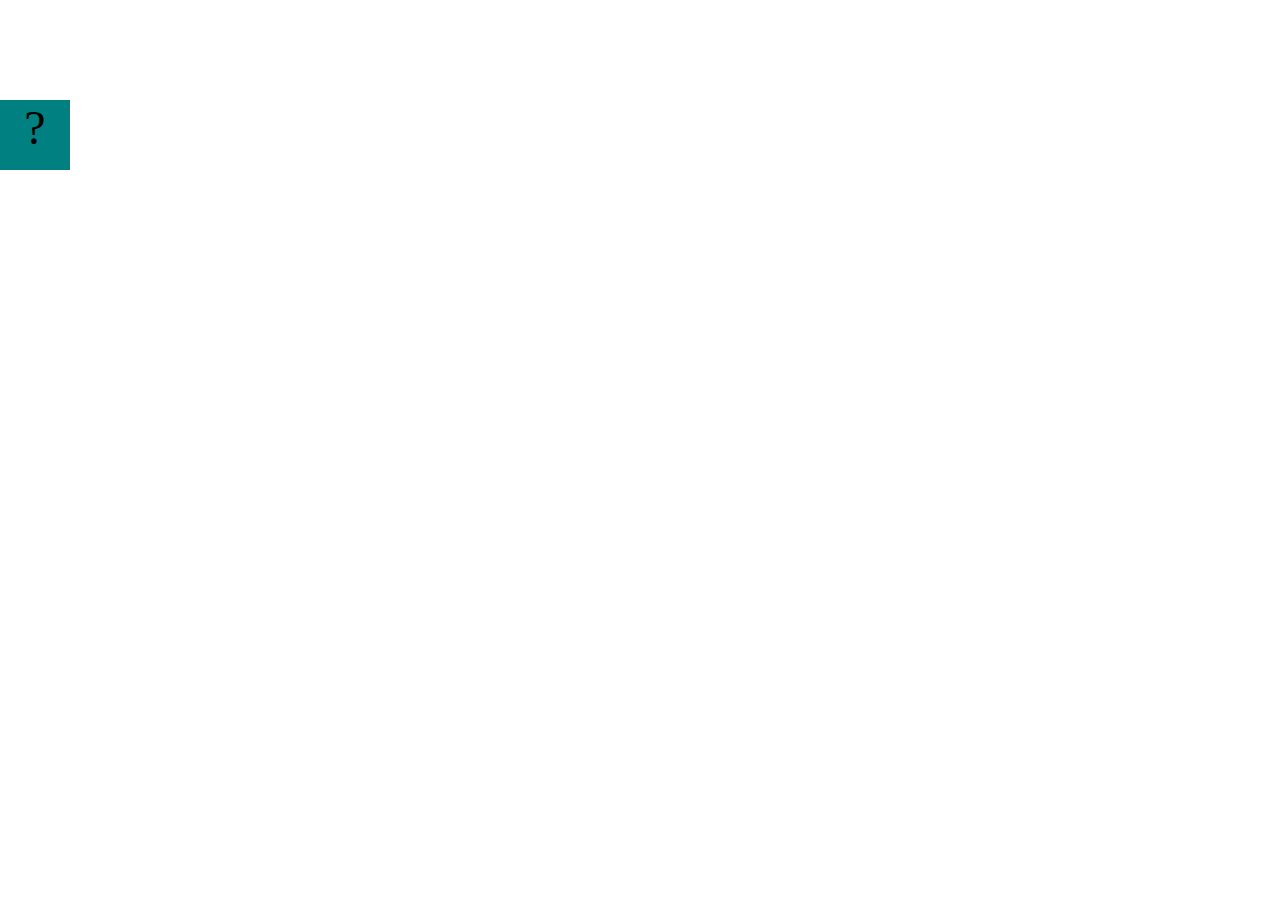
==== projects/bouncing-box/index.html @ e7043783 "install projects" ====
<!DOCTYPE html>
<html>
<head>
	<meta charset="utf-8">
	<title>Bouncing Box</title>
	<script src="jquery.min.js"></script>
	<style>
		.box {
			width: 70px;
			height: 70px;
			background-color: teal;
			font-size: 300%;
			text-align: center;
			user-select: none;
			display: block;
			position: absolute;
			top: 100px;
			left: 0px;  /* <--- Change me! */
		}
		.board{
			height: 100vh;
		}
	</style>
	<!-- 	<script src="//cdnjs.cloudflare.com/ajax/libs/jquery/2.1.1/jquery.min.js"></script> -->

</head>
<body class="board">
	<!-- HTML for the box -->
	<div class="box">?</div>

	<script>
		(function(){
			'use strict'
			/* global jQuery */

			//////////////////////////////////////////////////////////////////
			/////////////////// SETUP DO NOT DELETE //////////////////////////
			//////////////////////////////////////////////////////////////////
			
			var box = jQuery('.box');	// reference to the HTML .box element
			var board = jQuery('.board');	// reference to the HTML .board element
			var boardWidth = board.width();	// the maximum X-Coordinate of the screen

			// Every 50 milliseconds, call the update Function (see below)
			setInterval(update, 50);
			
			// Every time the box is clicked, call the handleBoxClick Function (see below)
			box.on('click', handleBoxClick);

			// moves the Box to a new position on the screen along the X-Axis
			function moveBoxTo(newPositionX) {
				box.css("left", newPositionX);
			}

			// changes the text displayed on the Box
			function changeBoxText(newText) {
				box.text(newText);
			}

			//////////////////////////////////////////////////////////////////
			/////////////////// YOUR CODE BELOW HERE /////////////////////////
			//////////////////////////////////////////////////////////////////
			
			// TODO 2 - Variable declarations 
			

			
			/* 
			This Function will be called 20 times/second. Each time it is called,
			it should move the Box to a new location. If the box drifts off the screen
			turn it around! 
			*/
			function update() {
				

			};

			/* 
			This Function will be called each time the box is clicked. Each time it is called,
			it should increase the points total, increase the speed, and move the box to
			the left side of the screen.
			*/
			function handleBoxClick() {
				


			};
		})();
	</script>
</body>
</html>
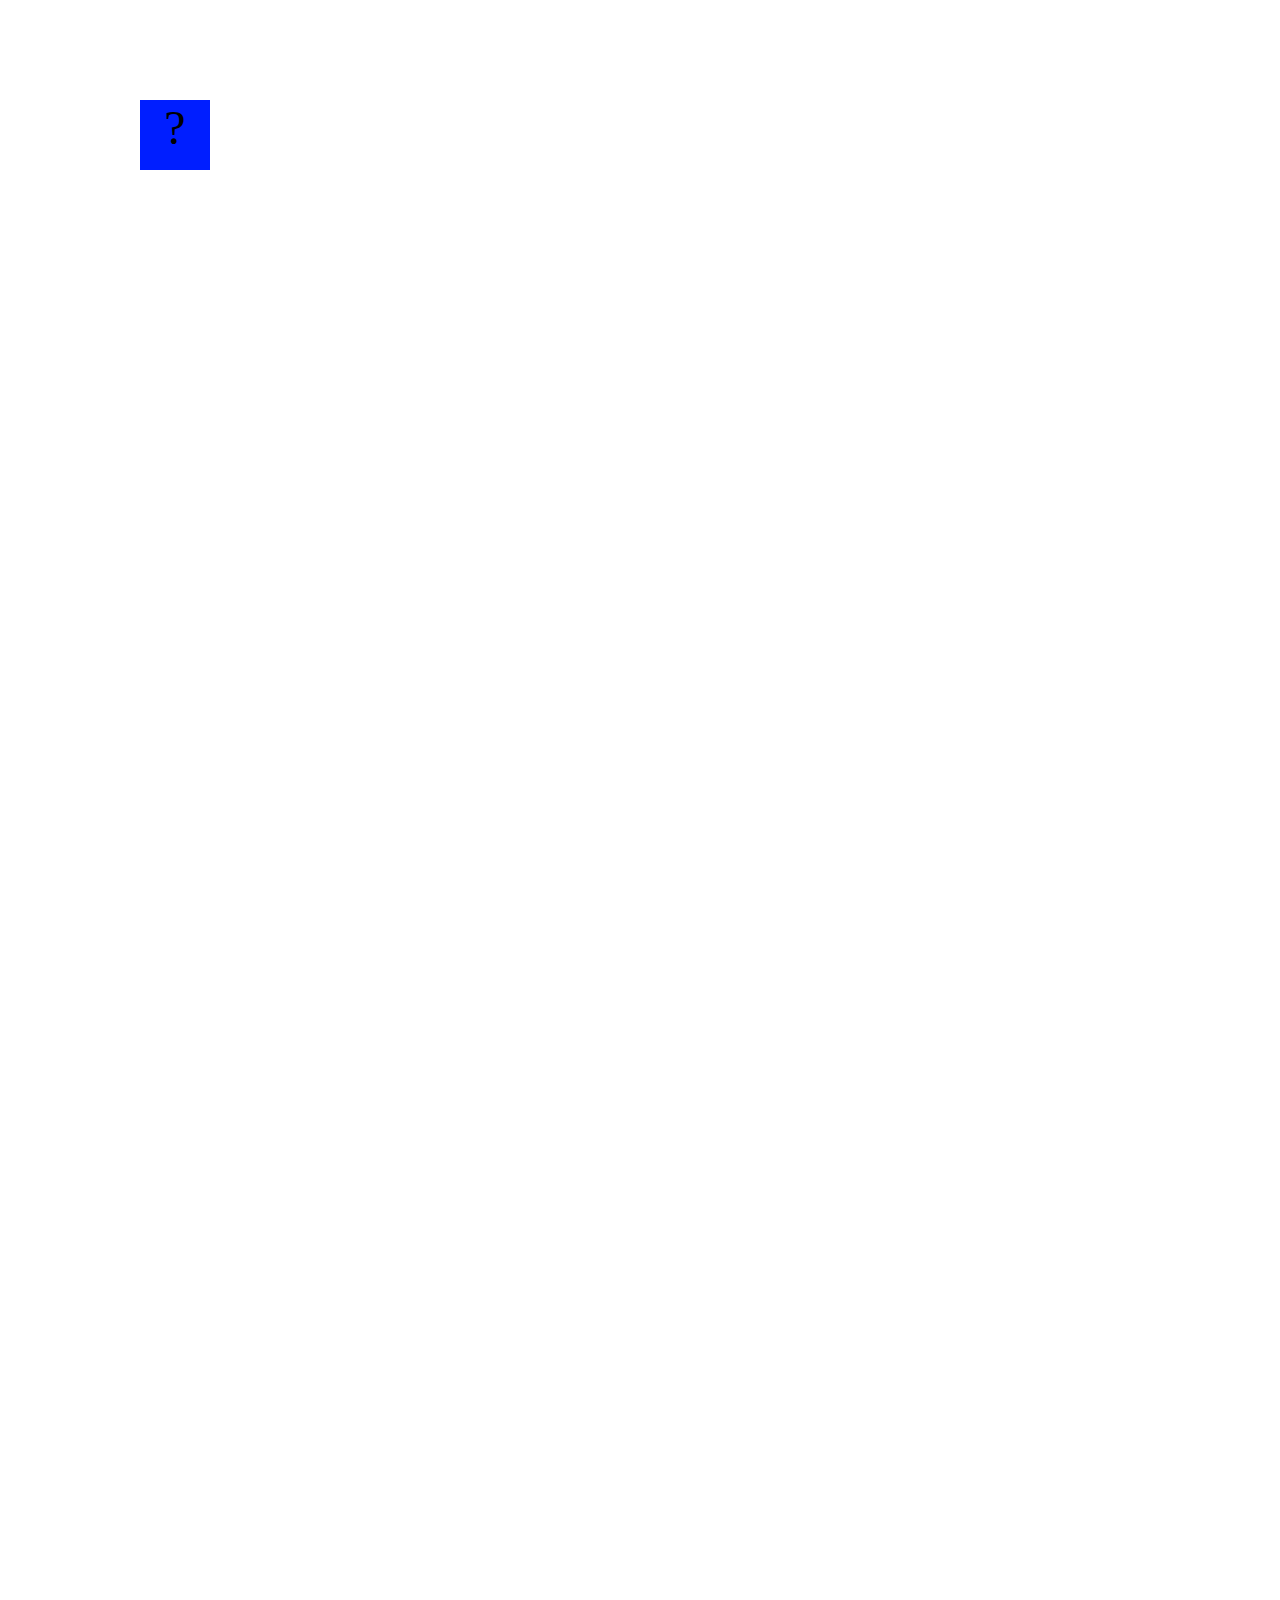
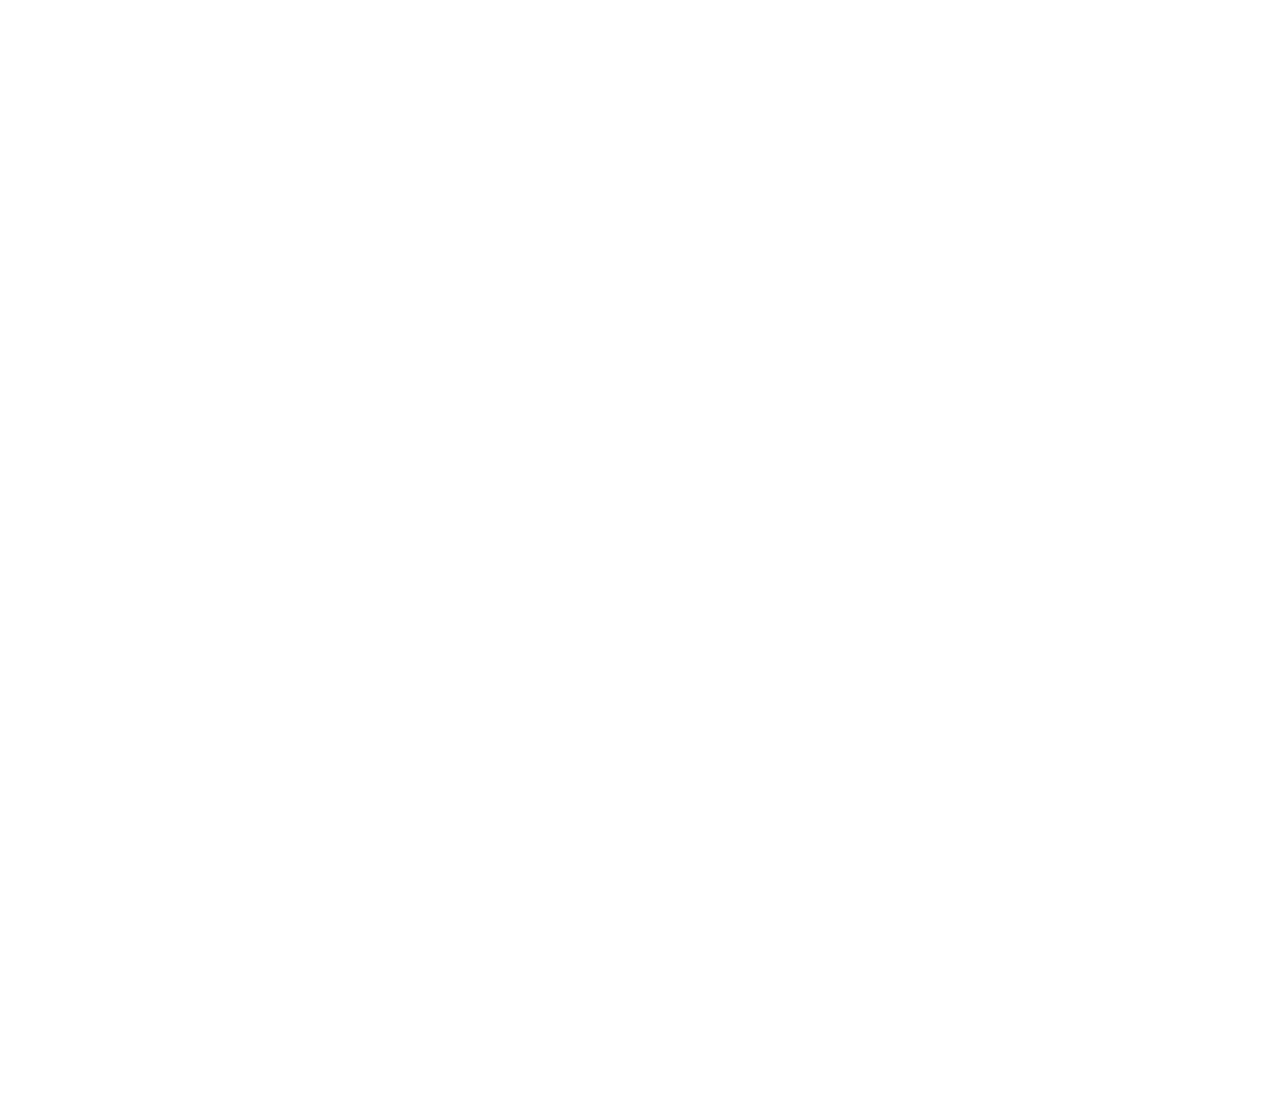
==== commit 37a5216a: "updatedbouncingbox" ====
--- a/projects/bouncing-box/index.html
+++ b/projects/bouncing-box/index.html
@@ -8,7 +8,7 @@
 		.box {
 			width: 70px;
 			height: 70px;
-			background-color: teal;
+			background-color: rgb(0, 30, 255);
 			font-size: 300%;
 			text-align: center;
 			user-select: none;
@@ -18,7 +18,7 @@
 			left: 0px;  /* <--- Change me! */
 		}
 		.board{
-			height: 100vh;
+			height: 300vh;
 		}
 	</style>
 	<!-- 	<script src="//cdnjs.cloudflare.com/ajax/libs/jquery/2.1.1/jquery.min.js"></script> -->
@@ -62,6 +62,7 @@
 			//////////////////////////////////////////////////////////////////
 			
 			// TODO 2 - Variable declarations 
+			var positionX = 0;
 			
 
 			
@@ -71,6 +72,9 @@
 			turn it around! 
 			*/
 			function update() {
+			positionX = positionX + 10
+			moveBoxTo(positionX);
+				
 				
 
 			};
@@ -81,8 +85,10 @@
 			the left side of the screen.
 			*/
 			function handleBoxClick() {
-				
-
+				console.log(positionX)
+             positionX = 0;
+			
+			
 
 			};
 		})();
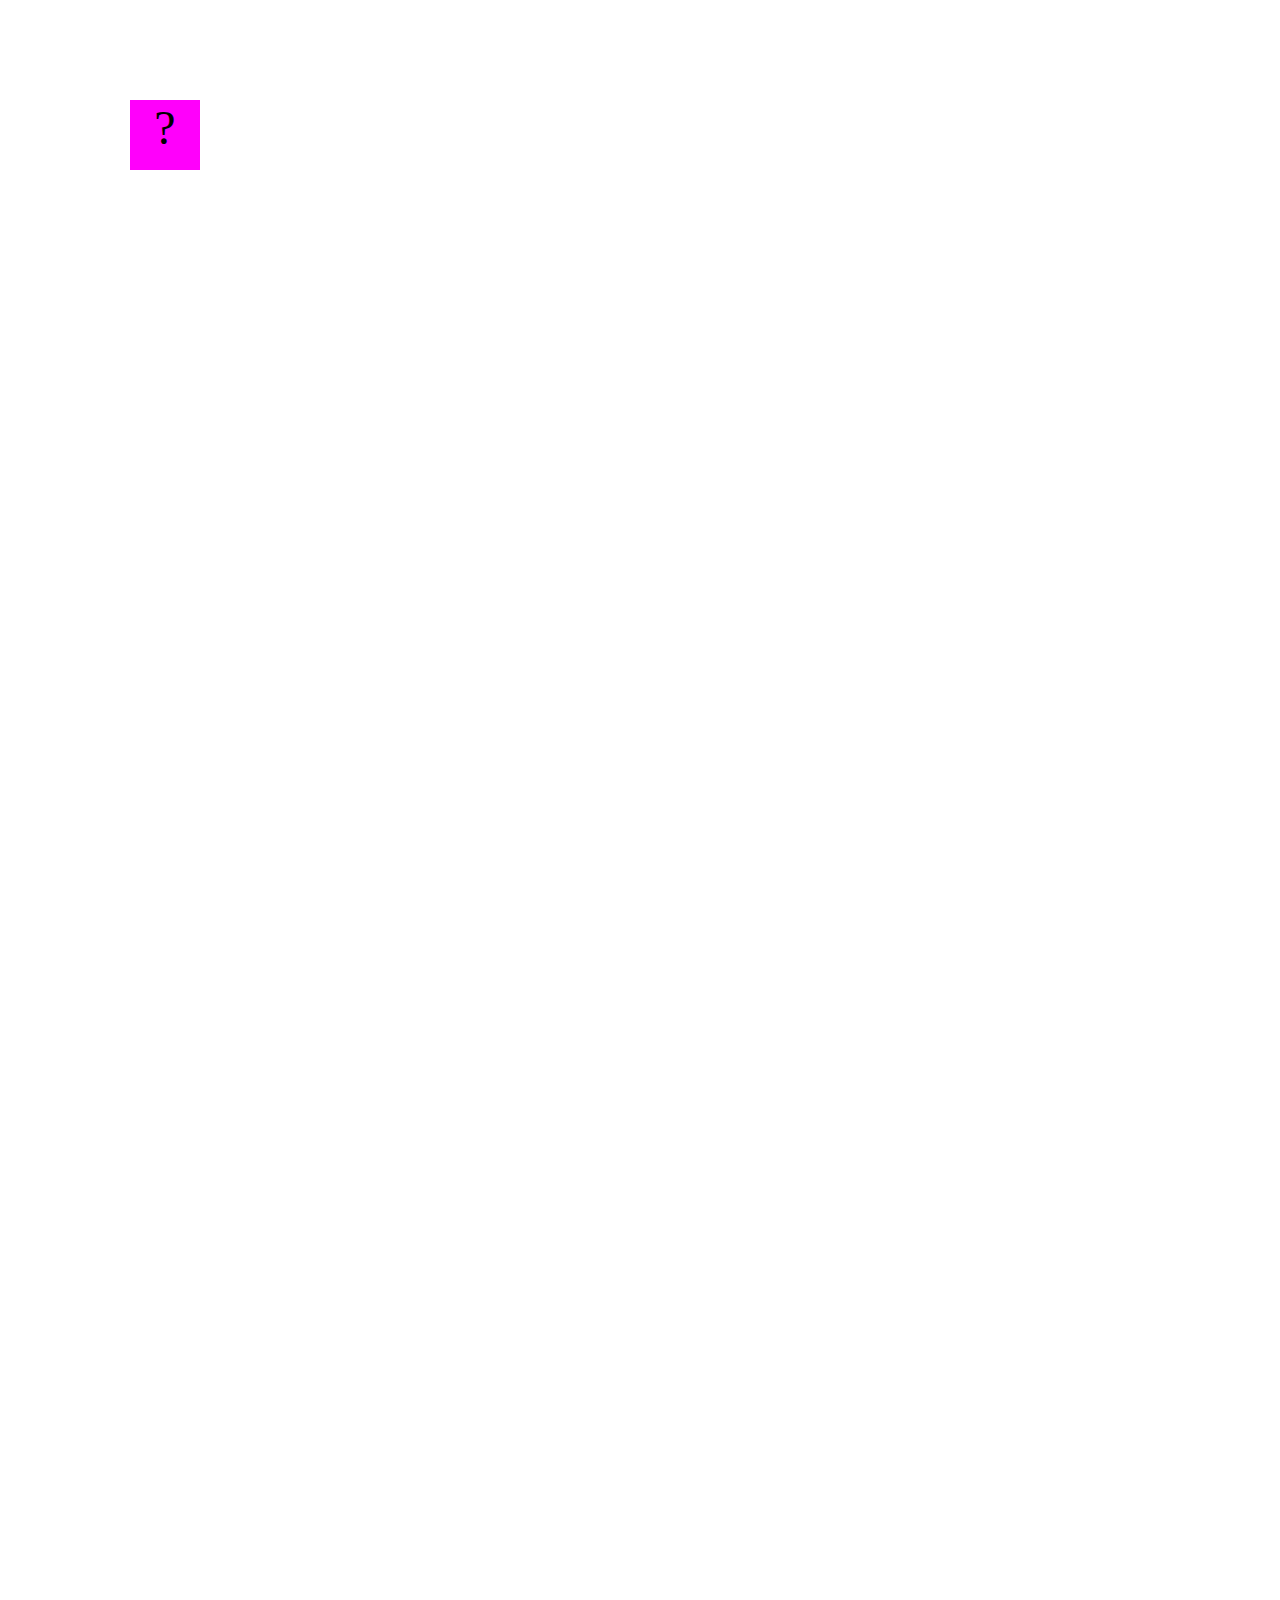
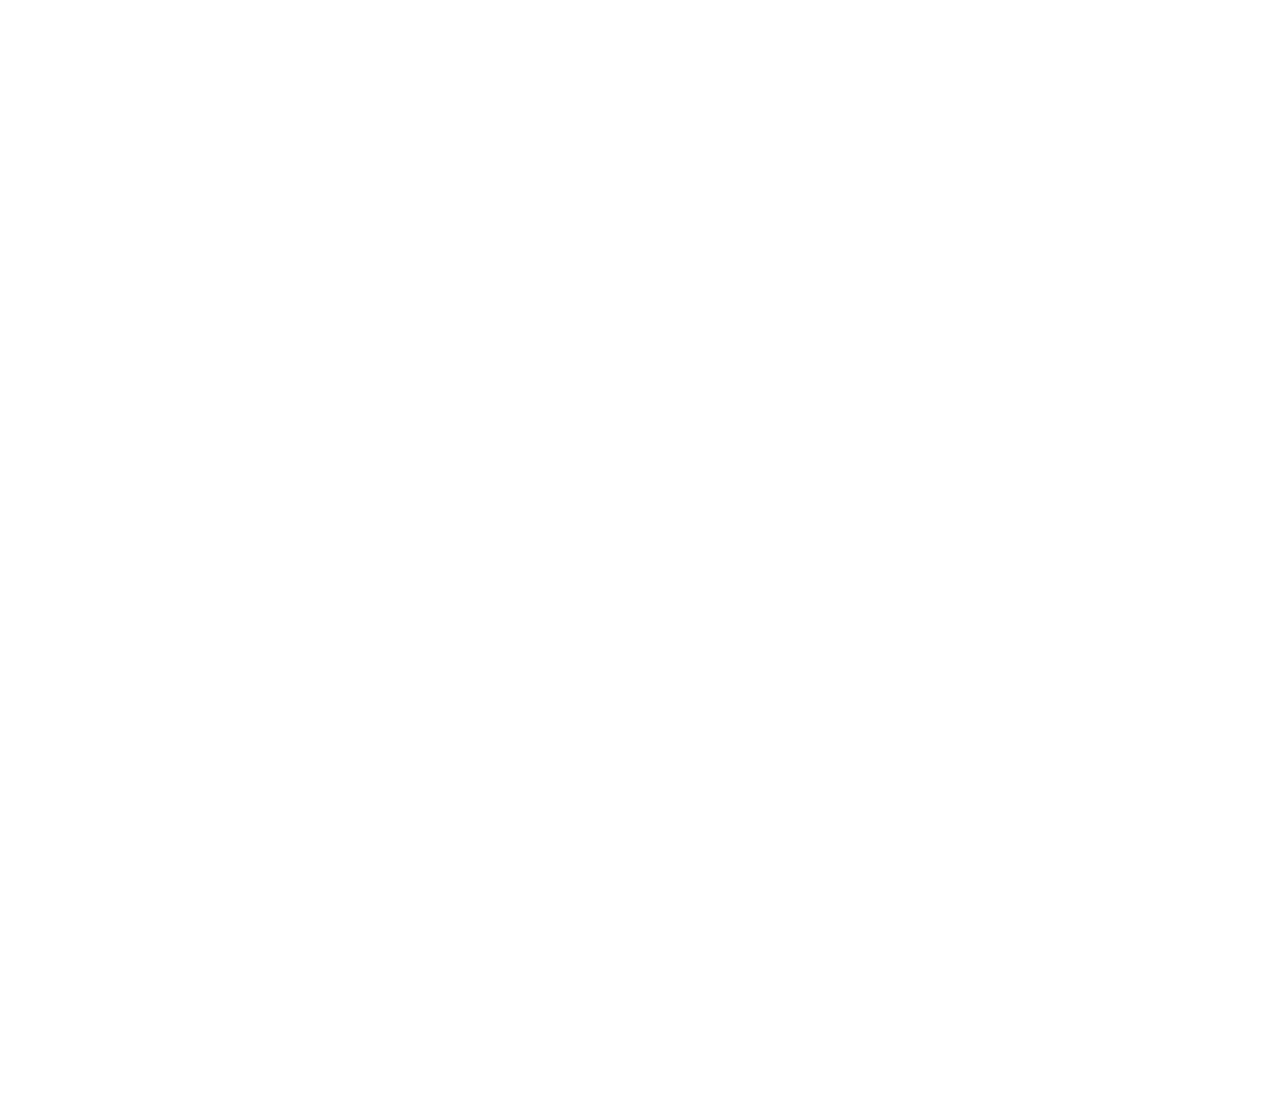
==== commit 8045bbaf: "add bouncing box" ====
--- a/projects/bouncing-box/index.html
+++ b/projects/bouncing-box/index.html
@@ -1,5 +1,6 @@
 <!DOCTYPE html>
 <html>
+
 <head>
 	<meta charset="utf-8">
 	<title>Bouncing Box</title>
@@ -8,42 +9,45 @@
 		.box {
 			width: 70px;
 			height: 70px;
-			background-color: rgb(0, 30, 255);
+			background-color: rgb(255, 0, 251);
 			font-size: 300%;
 			text-align: center;
 			user-select: none;
 			display: block;
 			position: absolute;
 			top: 100px;
-			left: 0px;  /* <--- Change me! */
+			left: 0px;
+			/* <--- Change me! */
 		}
-		.board{
+
+		.board {
 			height: 300vh;
 		}
 	</style>
 	<!-- 	<script src="//cdnjs.cloudflare.com/ajax/libs/jquery/2.1.1/jquery.min.js"></script> -->
 
 </head>
+
 <body class="board">
 	<!-- HTML for the box -->
 	<div class="box">?</div>
 
 	<script>
-		(function(){
+		(function () {
 			'use strict'
 			/* global jQuery */
 
 			//////////////////////////////////////////////////////////////////
 			/////////////////// SETUP DO NOT DELETE //////////////////////////
 			//////////////////////////////////////////////////////////////////
-			
+
 			var box = jQuery('.box');	// reference to the HTML .box element
 			var board = jQuery('.board');	// reference to the HTML .board element
 			var boardWidth = board.width();	// the maximum X-Coordinate of the screen
 
 			// Every 50 milliseconds, call the update Function (see below)
 			setInterval(update, 50);
-			
+
 			// Every time the box is clicked, call the handleBoxClick Function (see below)
 			box.on('click', handleBoxClick);
 
@@ -60,22 +64,27 @@
 			//////////////////////////////////////////////////////////////////
 			/////////////////// YOUR CODE BELOW HERE /////////////////////////
 			//////////////////////////////////////////////////////////////////
-			
+
 			// TODO 2 - Variable declarations 
 			var positionX = 0;
-			
+			var points = 0;
+			var speed = 10;
 
-			
+
+
 			/* 
 			This Function will be called 20 times/second. Each time it is called,
 			it should move the Box to a new location. If the box drifts off the screen
 			turn it around! 
 			*/
 			function update() {
-			positionX = positionX + 10
-			moveBoxTo(positionX);
+				positionX = positionX + speed;
+				moveBoxTo(positionX);
 				
-				
+
+
+
+
 
 			};
 
@@ -86,12 +95,15 @@
 			*/
 			function handleBoxClick() {
 				console.log(positionX)
-             positionX = 0;
-			
-			
+				points = points + 1
+				positionX = 0;
+				changeBoxText(points);
+				speed = speed + 3
+
 
 			};
 		})();
 	</script>
 </body>
-</html>
+
+</html>